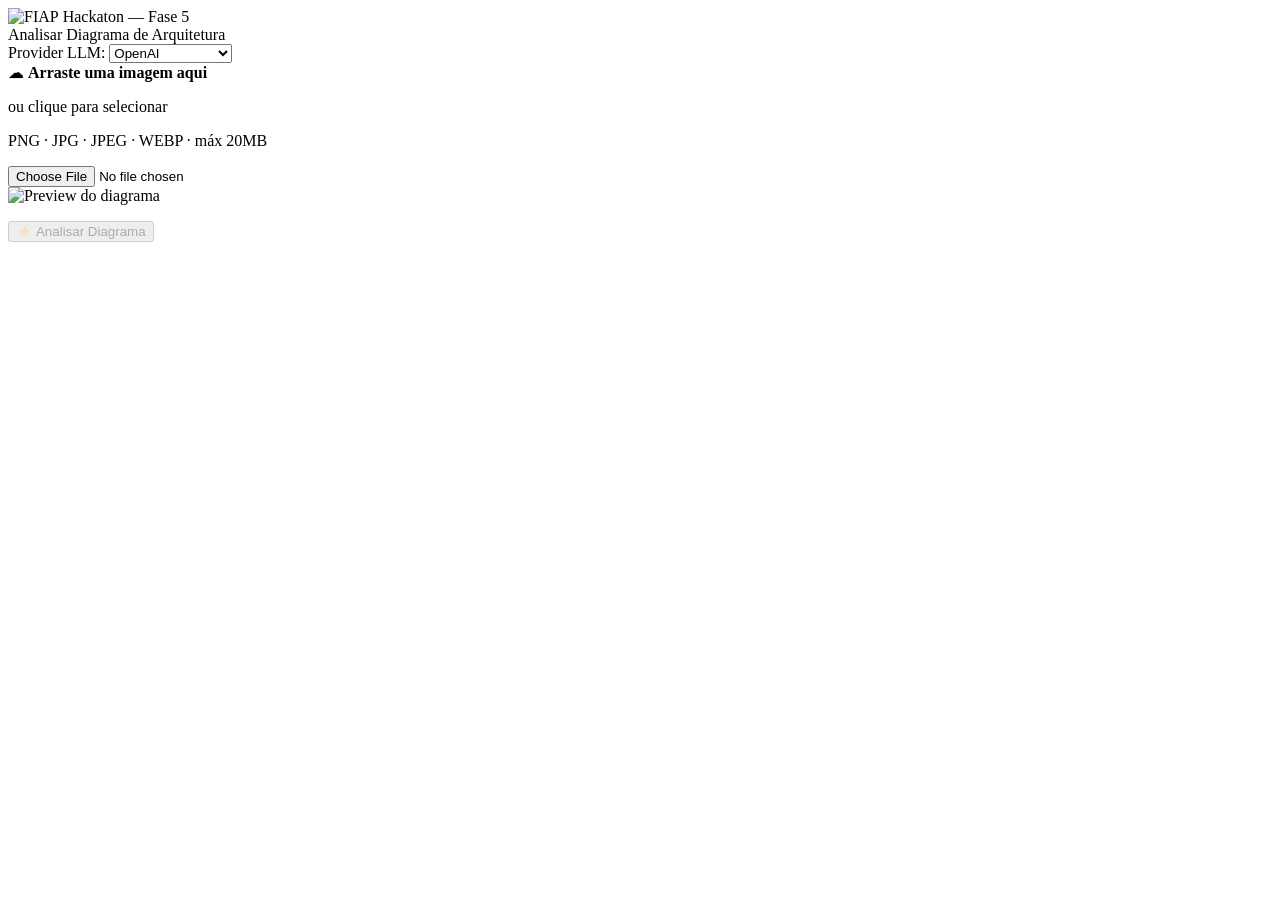
==== Tech Challenge Fase 5/frontend/index.html @ 52c18cd7 "Adicionado Fase 5" ====
<!DOCTYPE html>
<html lang="pt-BR">
<head>
  <meta charset="UTF-8" />
  <meta name="viewport" content="width=device-width, initial-scale=1.0" />
  <title>STRIDE Threat Modeling — Hackaton Fase 5</title>
  <link rel="stylesheet" href="/css/styles.css" />
</head>
<body>

  <!-- ─── Header ─────────────────────────────────────────────── -->
  <header>
    <img src="/images/logo_fiap.png" alt="FIAP" />
    <span class="header-title">Hackaton — Fase 5</span>
  </header>

  <main>

    <!-- ─── Upload Section ──────────────────────────────────── -->
    <section id="upload-section" class="card" style="display:block;">
      <div class="card-title">Analisar Diagrama de Arquitetura</div>

      <div class="provider-row">
        <label for="provider-select">Provider LLM:</label>
        <select id="provider-select">
          <option value="openai">OpenAI</option>
          <option value="ollama">Ollama (local)</option>
          <option value="lmstudio">LM Studio (local)</option>
        </select>
      </div>

      <!-- Campos extras para LLMs locais -->
      <div id="local-config" class="local-config" style="display:none;">
        <div class="local-config-grid">
          <div class="field-group">
            <label for="local-url">URL do servidor</label>
            <input type="text" id="local-url" placeholder="http://localhost:11434" />
          </div>
          <div class="field-group">
            <label for="local-model">Modelo</label>
            <input type="text" id="local-model" placeholder="llava" />
          </div>
        </div>
      </div>

      <div id="dropzone" class="dropzone" role="button" tabindex="0" aria-label="Área de upload de imagem">
        <span class="dropzone-icon">☁</span>
        <strong>Arraste uma imagem aqui</strong>
        <p>ou clique para selecionar</p>
        <p>PNG · JPG · JPEG · WEBP · máx 20MB</p>
      </div>

      <input type="file" id="file-input" accept="image/png,image/jpeg,image/jpg,image/webp" />

      <div id="preview-wrap" class="preview-wrap">
        <img id="preview-img" src="" alt="Preview do diagrama" />
        <p id="preview-name"></p>
      </div>

      <div class="upload-actions">
        <button id="analyze-btn" class="btn btn-primary" disabled>
          ⚡ Analisar Diagrama
        </button>
      </div>
    </section>

    <!-- ─── Loading Section ─────────────────────────────────── -->
    <section id="loading-section" class="card" style="display:none;">
      <div class="loading-spinner">
        <div class="spinner"></div>
        <span>Analisando diagrama...</span>
      </div>
      <ul class="steps-list">
        <li id="step-1" class="step">
          <span class="step-icon">·</span>
          Identificando componentes de arquitetura
        </li>
        <li id="step-2" class="step">
          <span class="step-icon">·</span>
          Aplicando metodologia STRIDE...
        </li>
        <li id="step-3" class="step">
          <span class="step-icon">·</span>
          Gerando relatório executivo
        </li>
      </ul>
    </section>

    <!-- ─── Results Section ─────────────────────────────────── -->
    <section id="results-section" style="display:none;">

      <div class="card summary-card">
        <div class="card-title">📋 Resumo Executivo</div>
        <p id="summary-text"></p>
      </div>

      <div class="card">
        <div class="card-title">🔍 Componentes Detectados</div>
        <div id="components-grid" class="components-grid"></div>
      </div>

      <div class="card">
        <div class="card-title">🛡️ Relatório STRIDE por Categoria</div>
        <div id="stride-accordion"></div>
      </div>

      <div class="card">
        <div class="result-actions">
          <button id="download-btn" class="btn btn-secondary">↓ Exportar JSON</button>
          <button id="pdf-btn" class="btn btn-secondary">🖨 Exportar PDF</button>
          <button id="reset-btn" class="btn btn-primary">↺ Nova Análise</button>
        </div>
        <p style="margin-top:.75rem;font-size:.75rem;color:var(--text-secondary);" id="provider-info"></p>
      </div>

    </section>

  </main>

  <!-- ─── Toast ───────────────────────────────────────────────── -->
  <div id="toast" role="alert" aria-live="assertive">
    <div id="toast-title" class="toast-title"></div>
    <div id="toast-body" class="toast-body"></div>
  </div>

  <script src="/js/app.js"></script>
</body>
</html>
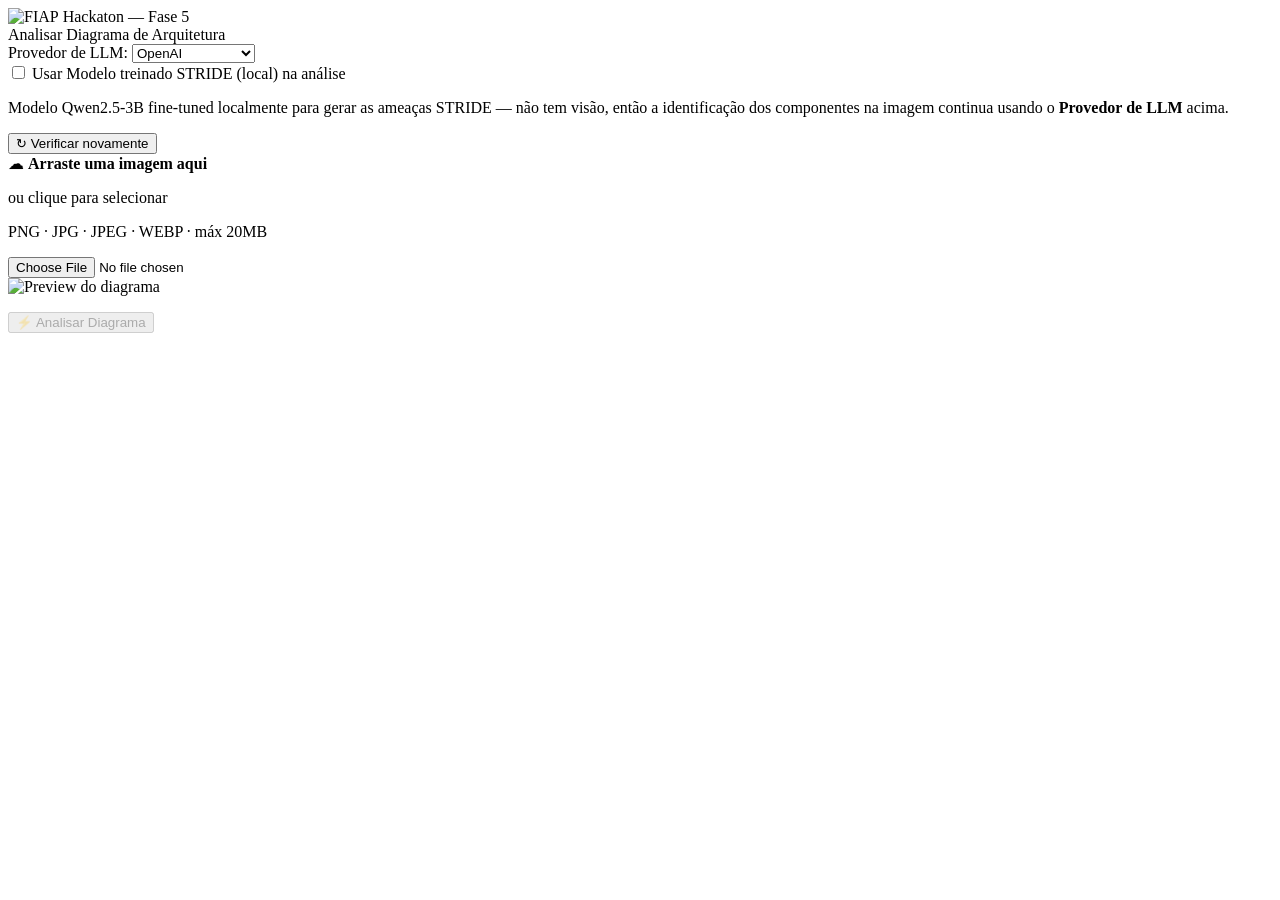
==== commit 5bbb6921: "Adicionado Fase 5 - STRIDE Threat Modeler com LangGraph + Fine-tuning Pipeline LangGraph: visao -> c" ====
--- a/Tech Challenge Fase 5/frontend/index.html
+++ b/Tech Challenge Fase 5/frontend/index.html
@@ -8,7 +8,7 @@
 </head>
 <body>
 
-  <!-- ─── Header ─────────────────────────────────────────────── -->
+  <!-- ─── Cabeçalho ──────────────────────────────────────────── -->
   <header>
     <img src="/images/logo_fiap.png" alt="FIAP" />
     <span class="header-title">Hackaton — Fase 5</span>
@@ -16,12 +16,12 @@
 
   <main>
 
-    <!-- ─── Upload Section ──────────────────────────────────── -->
+    <!-- ─── Seção de Upload ─────────────────────────────────── -->
     <section id="upload-section" class="card" style="display:block;">
       <div class="card-title">Analisar Diagrama de Arquitetura</div>
 
       <div class="provider-row">
-        <label for="provider-select">Provider LLM:</label>
+        <label for="provider-select">Provedor de LLM:</label>
         <select id="provider-select">
           <option value="openai">OpenAI</option>
           <option value="ollama">Ollama (local)</option>
@@ -38,9 +38,26 @@
           </div>
           <div class="field-group">
             <label for="local-model">Modelo</label>
-            <input type="text" id="local-model" placeholder="llava" />
+            <input type="text" id="local-model" placeholder="gemma3:4b" />
           </div>
         </div>
+      </div>
+
+      <!-- Modelo STRIDE fine-tuned (substitui só a etapa de análise STRIDE) -->
+      <div class="stride-model-box">
+        <div class="provider-row" id="stride-model-row">
+          <label for="stride-model-toggle">
+            <input type="checkbox" id="stride-model-toggle" />
+            Usar Modelo treinado STRIDE (local) na análise
+            <span id="stride-model-status" class="stride-model-status"></span>
+          </label>
+        </div>
+        <p class="stride-model-note">
+          Modelo Qwen2.5-3B fine-tuned localmente para gerar as ameaças STRIDE — não tem visão,
+          então a identificação dos componentes na imagem continua usando o <strong>Provedor de LLM</strong> acima.
+        </p>
+        <div id="stride-model-instructions" class="stride-model-instructions"></div>
+        <button type="button" id="stride-model-refresh" class="btn btn-outline-small">↻ Verificar novamente</button>
       </div>
 
       <div id="dropzone" class="dropzone" role="button" tabindex="0" aria-label="Área de upload de imagem">
@@ -64,7 +81,7 @@
       </div>
     </section>
 
-    <!-- ─── Loading Section ─────────────────────────────────── -->
+    <!-- ─── Seção de Carregamento ───────────────────────────────── -->
     <section id="loading-section" class="card" style="display:none;">
       <div class="loading-spinner">
         <div class="spinner"></div>
@@ -86,7 +103,7 @@
       </ul>
     </section>
 
-    <!-- ─── Results Section ─────────────────────────────────── -->
+    <!-- ─── Seção de Resultados ─────────────────────────────────── -->
     <section id="results-section" style="display:none;">
 
       <div class="card summary-card">
@@ -117,7 +134,7 @@
 
   </main>
 
-  <!-- ─── Toast ───────────────────────────────────────────────── -->
+  <!-- ─── Notificação (toast) ─────────────────────────────────── -->
   <div id="toast" role="alert" aria-live="assertive">
     <div id="toast-title" class="toast-title"></div>
     <div id="toast-body" class="toast-body"></div>
